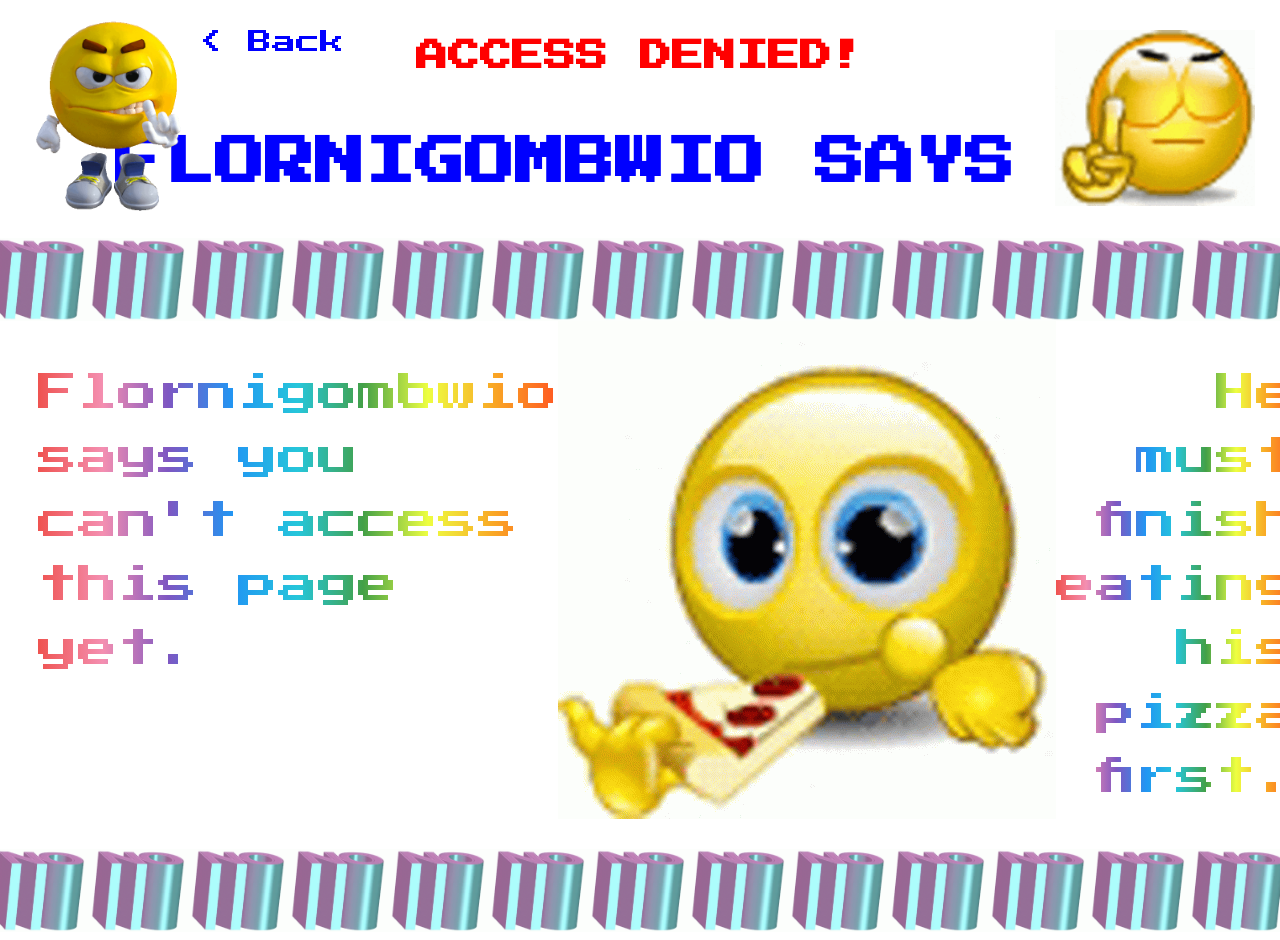
==== ACCESSDENIED.html @ 523032dd "Add files via upload" ====
<!DOCTYPE html>
<html lang="en" onclick="document.getElementById('audio').play();">
<head>
    <meta charset="UTF-8">
    <meta name="viewport" content="width=device-width, initial-scale=1.0">
    <title>ACCESS DENIED</title>
    <link rel="stylesheet" href="style.css">
</head>
<body id="white">
    <div id="wrapper">
        <header>
            <h1 id="ad">ACCESS DENIED!</h1>
            <nav>
                <a id="back" href="menu.html">&lt Back</a>
            </nav>
        </header>
        <main>

            <img id="finger1" src="images/no-emotiguy.gif" alt="">

            <img id="finger2" src="images/byuntear-meme.gif" alt="">

            <h2 id="flono">FLORNIGOMBWIO SAYS NO</h2>

            <div class="no">
                <img src="images/NO.gif" alt="">
                <img src="images/NO.gif" alt="">
                <img src="images/NO.gif" alt="">
                <img src="images/NO.gif" alt="">
                <img src="images/NO.gif" alt="">
                <img src="images/NO.gif" alt="">
                <img src="images/NO.gif" alt="">
                <img src="images/NO.gif" alt="">
                <img src="images/NO.gif" alt="">
                <img src="images/NO.gif" alt="">
                <img src="images/NO.gif" alt="">
                <img src="images/NO.gif" alt="">
                <img src="images/NO.gif" alt="">
                <img src="images/NO.gif" alt="">
                <img src="images/NO.gif" alt="">
                <img src="images/NO.gif" alt="">
                <img src="images/NO.gif" alt="">
            </div>

            <div id="decree">
                <p id="flotext1">Flornigombwio says you can't access this page yet.</p>
    
                <img id="flo" src="images/flornigombwio.gif" alt="">
    
                <p id="flotext2">He must finish eating his pizza first.</p>
            </div>
      
            <div class="no">
                <img src="images/NO.gif" alt="">
                <img src="images/NO.gif" alt="">
                <img src="images/NO.gif" alt="">
                <img src="images/NO.gif" alt="">
                <img src="images/NO.gif" alt="">
                <img src="images/NO.gif" alt="">
                <img src="images/NO.gif" alt="">
                <img src="images/NO.gif" alt="">
                <img src="images/NO.gif" alt="">
                <img src="images/NO.gif" alt="">
                <img src="images/NO.gif" alt="">
                <img src="images/NO.gif" alt="">
                <img src="images/NO.gif" alt="">
                <img src="images/NO.gif" alt="">
                <img src="images/NO.gif" alt="">
                <img src="images/NO.gif" alt="">
                <img src="images/NO.gif" alt="">
            </div>

            <audio id="audio" src=""
            preload="auto"
            autoplay
            loop></audio>
        </main>
        <footer>
    
        </footer>
    </div>
</body>
</html>
---- style.css ----
@import url('https://fonts.googleapis.com/css2?family=Amatic+SC:wght@400;700&family=Cutive+Mono&family=Press+Start+2P&display=swap');
*{
    box-sizing: border-box;
}
html{

}
body{
    background-color: black;
    color: white;
    font-family: "Press Start 2P", system-ui;
}
h1, h2{
    display: flex;
    justify-content: center;
}
nav{
    display: flex;
}
nav a{
    position: absolute;
    top: 30px;
    left: 8px;
    font-size: 24px;
}
ul{
    list-style-type: none;
    padding: 0;
}
ul a{
    color: blue;
}
a{
    text-decoration: none;
    color: blue;
}
a:hover{
    color: white;
}
a h1{
    color: white;
}
#alex{
    font-size: 75px;
    margin-top: 200px;
}
#start{
    margin-top: 20px;
    font-size: 45px;
}
.menu{
    font-size: 40px;
    margin-top: 125px;
}
.menu li{
    line-height: 100px;
    text-align: center;
}
.queststitle{
    font-size: 37px;
    margin-top: 70px;
}
.links{
    margin-top: 40px;
}
.links li{
    line-height: 51px;
    text-align: center;
    font-size: 20px;
}
.difflh{
    margin-block: 6px;
}
.difflh li{
    line-height: 38px;
}
.questcomplete{
    margin-left: 108px;
}
.completed{
    font-size: 12px;
}
.webstitle{
    font-size: 37px;
    margin-top: 100px;
}
.webs{
    margin-top: 70px;
}
.webs li{
    line-height: 51px;
    text-align: center;
    font-size: 20px;
}
#adjust1{
    margin-right: 156px;
}
#adjust2{
    margin-right: 215px;
}
#adjust10{
    margin-left: 19px;
}
#abouttitle{
    font-size: 37px;
    margin-top: 68px;
}
.computer{
    display: block;
    margin: 0 auto;
    margin-top: 70px;
    line-height: 60px;
    font-size: 20px;
    text-align: center;
}
#about{
    margin-top: 1000px;
    margin-bottom: 150px;
    margin-inline: 220px;
}
#white{
    background-color: white;
    color: black;
}
#ad{
    color: red;
    margin-top: 40px;
}
#back{
    left: 200px;
}
#back:hover{
    color: #9090ff;
}
#finger1{
    position: absolute;
    width: 200px;
    top: 15px;
}
#flono{
    font-size: 50px;
    color: blue;
    margin-top: 45px;
    margin-bottom: 50px;
}
#finger2{
    position: absolute;
    width: 200px;
    top: 30px;
    right: 25px;
}
.no{
    display: flex;
    justify-content: center;
}
.no img{
    width: 100px;
}
#decree{
    display: flex;
}
#flotext1{
    flex: 2 1 0;
    margin-left: 30px;
    font-size: 40px;
    line-height: 64px;
    background: linear-gradient(to right, #ef5350, #f48fb1, #7e57c2, #2196f3, #26c6da, #43a047, #eeff41, #f9a825, #ff5722);
    -webkit-background-clip: text;
    -webkit-text-fill-color: transparent;
}
#flo{
    flex: 1 1 0;
    margin-bottom: 30px;
    justify-content: center;
}
#flotext2{
    flex: 2 1 0;
    margin-right: 30px;
    text-align: right;
    font-size: 40px;
    line-height: 64px;
    background: linear-gradient(to right, #ef5350, #f48fb1, #7e57c2, #2196f3, #26c6da, #43a047, #eeff41, #f9a825, #ff5722);
    -webkit-background-clip: text;
    -webkit-text-fill-color: transparent;
}
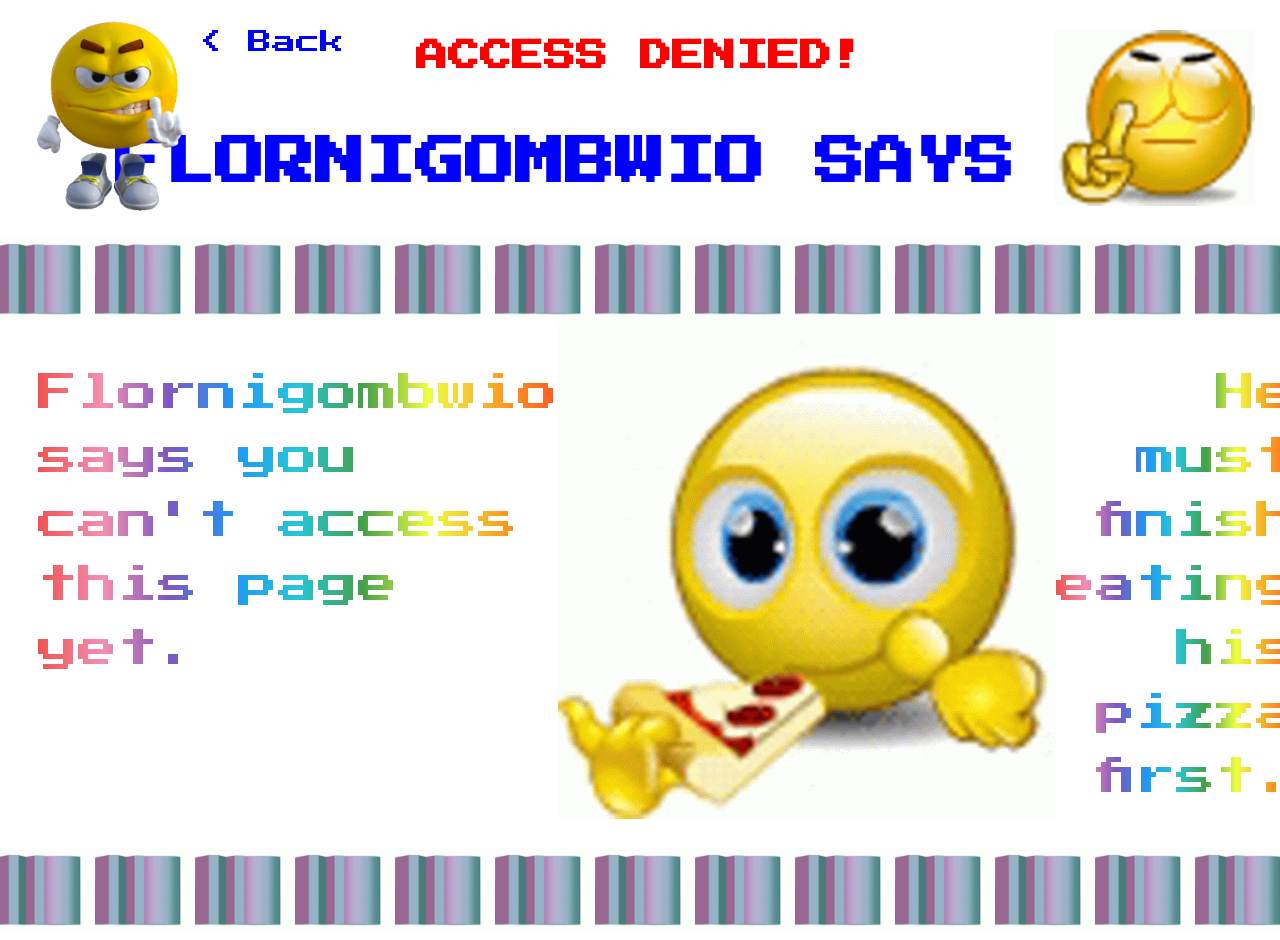
==== commit 1f0b26c0: "Add files via upload" ====
--- a/ACCESSDENIED.html
+++ b/ACCESSDENIED.html
@@ -4,7 +4,7 @@
     <meta charset="UTF-8">
     <meta name="viewport" content="width=device-width, initial-scale=1.0">
     <title>ACCESS DENIED</title>
-    <link rel="stylesheet" href="style.css">
+    <link rel="stylesheet" href="css/style.css">
 </head>
 <body id="white">
     <div id="wrapper">
--- a/css/style.css
+++ b/css/style.css
@@ -0,0 +1,185 @@
+@import url('https://fonts.googleapis.com/css2?family=Amatic+SC:wght@400;700&family=Cutive+Mono&family=Press+Start+2P&display=swap');
+*{
+    box-sizing: border-box;
+}
+html{
+
+}
+body{
+    background-color: black;
+    color: white;
+    font-family: "Press Start 2P", system-ui;
+}
+h1, h2{
+    display: flex;
+    justify-content: center;
+}
+nav{
+    display: flex;
+}
+nav a{
+    position: absolute;
+    top: 30px;
+    left: 8px;
+    font-size: 24px;
+}
+ul{
+    list-style-type: none;
+    padding: 0;
+}
+ul a{
+    color: blue;
+}
+a{
+    text-decoration: none;
+    color: blue;
+}
+a:hover{
+    color: white;
+}
+a h1{
+    color: white;
+}
+#alex{
+    font-size: 75px;
+    margin-top: 200px;
+}
+#start{
+    margin-top: 20px;
+    font-size: 45px;
+}
+.menu{
+    font-size: 40px;
+    margin-top: 125px;
+}
+.menu li{
+    line-height: 100px;
+    text-align: center;
+}
+.queststitle{
+    font-size: 37px;
+    margin-top: 70px;
+}
+.links{
+    margin-top: 40px;
+}
+.links li{
+    line-height: 51px;
+    text-align: center;
+    font-size: 20px;
+}
+.difflh{
+    margin-block: 6px;
+}
+.difflh li{
+    line-height: 38px;
+}
+.questcomplete{
+    margin-left: 108px;
+}
+.completed{
+    font-size: 12px;
+}
+.webstitle{
+    font-size: 37px;
+    margin-top: 100px;
+}
+.webs{
+    margin-top: 70px;
+}
+.webs li{
+    line-height: 51px;
+    text-align: center;
+    font-size: 20px;
+}
+#adjust1{
+    margin-right: 156px;
+}
+#adjust2{
+    margin-right: 215px;
+}
+#adjust10{
+    margin-left: 19px;
+}
+#abouttitle{
+    font-size: 37px;
+    margin-top: 68px;
+}
+.computer{
+    display: block;
+    margin: 0 auto;
+    margin-top: 70px;
+    line-height: 60px;
+    font-size: 20px;
+    text-align: center;
+}
+#about{
+    margin-top: 1000px;
+    margin-bottom: 150px;
+    margin-inline: 220px;
+}
+#white{
+    background-color: white;
+    color: black;
+}
+#ad{
+    color: red;
+    margin-top: 40px;
+}
+#back{
+    left: 200px;
+}
+#back:hover{
+    color: #9090ff;
+}
+#finger1{
+    position: absolute;
+    width: 200px;
+    top: 15px;
+}
+#flono{
+    font-size: 50px;
+    color: blue;
+    margin-top: 45px;
+    margin-bottom: 50px;
+}
+#finger2{
+    position: absolute;
+    width: 200px;
+    top: 30px;
+    right: 25px;
+}
+.no{
+    display: flex;
+    justify-content: center;
+}
+.no img{
+    width: 100px;
+}
+#decree{
+    display: flex;
+}
+#flotext1{
+    flex: 2 1 0;
+    margin-left: 30px;
+    font-size: 40px;
+    line-height: 64px;
+    background: linear-gradient(to right, #ef5350, #f48fb1, #7e57c2, #2196f3, #26c6da, #43a047, #eeff41, #f9a825, #ff5722);
+    -webkit-background-clip: text;
+    -webkit-text-fill-color: transparent;
+}
+#flo{
+    flex: 1 1 0;
+    margin-bottom: 30px;
+    justify-content: center;
+}
+#flotext2{
+    flex: 2 1 0;
+    margin-right: 30px;
+    text-align: right;
+    font-size: 40px;
+    line-height: 64px;
+    background: linear-gradient(to right, #ef5350, #f48fb1, #7e57c2, #2196f3, #26c6da, #43a047, #eeff41, #f9a825, #ff5722);
+    -webkit-background-clip: text;
+    -webkit-text-fill-color: transparent;
+}
